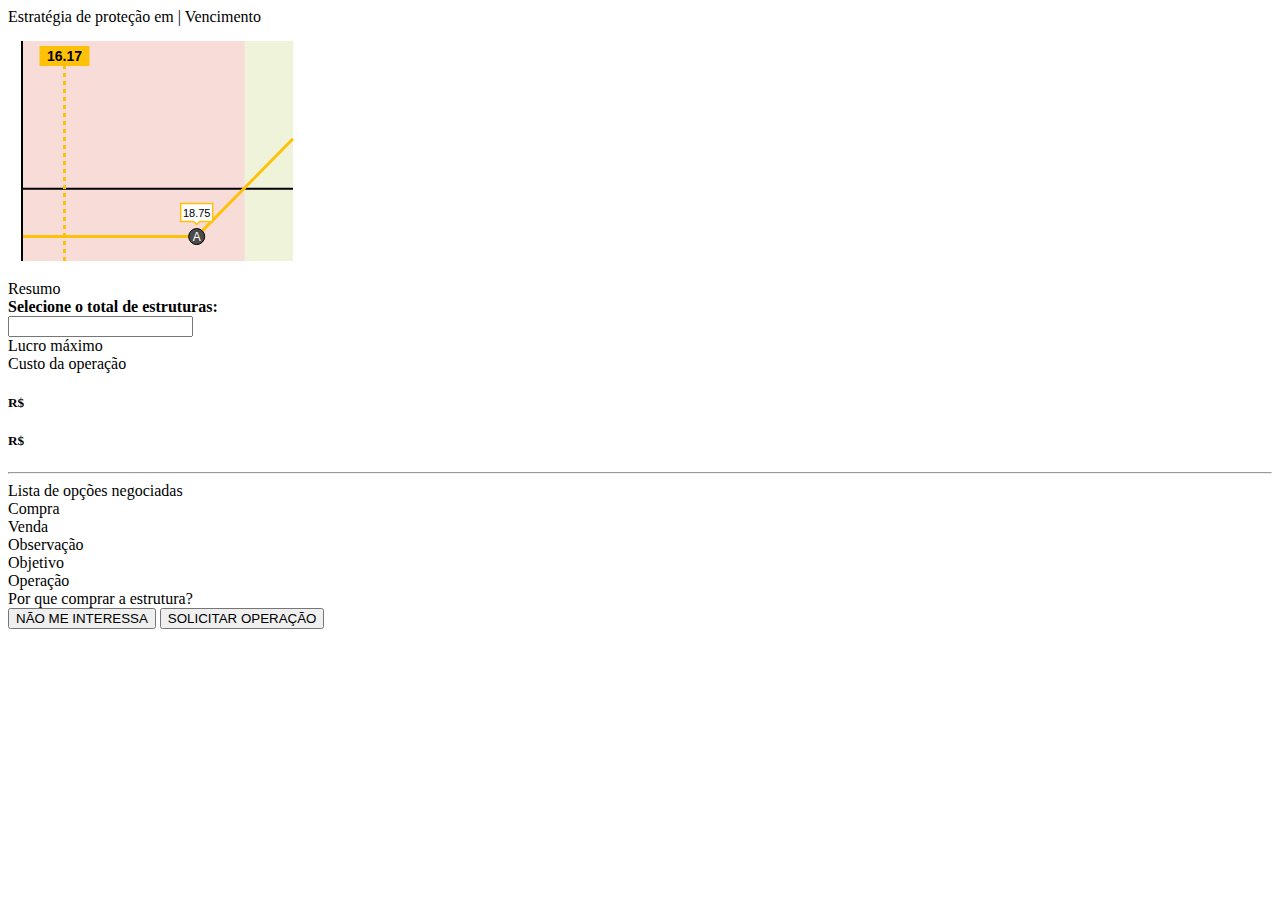
==== InstitucionalCotizadorFrontMobile.html @ c6811bbb "primeiro commit" ====
<!DOCTYPE html>
<!-- saved from url=(0033)http://localhost:4200/orders/3212 -->
<html data-ember-extension="1"><head><meta http-equiv="Content-Type" content="text/html; charset=UTF-8">  
    <meta http-equiv="X-UA-Compatible" content="IE=edge">
    <title>InstitucionalCotizadorFrontMobile</title>
    <meta name="description" content="">
    <meta name="viewport" content="width=device-width, initial-scale=1"><meta name="institucional-cotizador-front-mobile/config/environment" content="%7B%22modulePrefix%22%3A%22institucional-cotizador-front-mobile%22%2C%22namespace%22%3A%22api/mobile%22%2C%22environment%22%3A%22development%22%2C%22rootURL%22%3A%22/%22%2C%22host%22%3A%22%22%2C%22locationType%22%3A%22auto%22%2C%22moment%22%3A%7B%22includeLocales%22%3A%5B%22pt-br%22%5D%2C%22allowEmpty%22%3Atrue%7D%2C%22googleFonts%22%3A%5B%22Roboto%3A300%22%5D%2C%22contentSecurityPolicy%22%3A%7B%22font-src%22%3A%22%27self%27%20fonts.gstatic.com%22%2C%22style-src%22%3A%22%27self%27%20fonts.googleapis.com%22%7D%2C%22EmberENV%22%3A%7B%22FEATURES%22%3A%7B%7D%2C%22EXTEND_PROTOTYPES%22%3A%7B%22Date%22%3Afalse%7D%7D%2C%22APP%22%3A%7B%22name%22%3A%22institucional-cotizador-front-mobile%22%2C%22version%22%3A%220.0.0+a0f46282%22%7D%2C%22ember-cli-mirage%22%3A%7B%22enabled%22%3Atrue%2C%22usingProxy%22%3Afalse%2C%22useDefaultPassthroughs%22%3Atrue%7D%2C%22exportApplicationGlobal%22%3Atrue%7D">
    <link rel="stylesheet" href="http://downloads.xpi.com.br/mobile/android/cotizador/InstitucionalCotizadorFrontMobile_files/vendor.css">
    <link rel="stylesheet" href="http://downloads.xpi.com.br/mobile/android/cotizador/InstitucionalCotizadorFrontMobile_files/institucional-cotizador-front-mobile.css">
    <script src="https://ajax.googleapis.com/ajax/libs/jquery/3.2.1/jquery.min.js"></script>
  </head>
  <body class="ember-application">
<div id="ember344" class="ember-view"><div class="container ip-container-background">
  <div class="row">
    <div class="col col-xs-12 col-sm-6  ">
      <div class="row padding-down">
        <div class="col col-xs-12 col-sm-12 ">
          <span class="h5"> Estratégia de proteção em <b><span id="txtAsset" name="txtAsset"></b> | </span>
          <span class="h6"> Vencimento <span id="txtVencimento" name="txtVencimento"></span>
        </div>
      </div>

      <div class="ip-container-col-term-graph">
        <div id="divsvg" class="row-fluid ip-container-row-graphic-left border-none">
          <svg class="strike-lg" xmlns="http://www.w3.org/2000/svg" width="300" height="250"><svg class="preview-svg-area" width="300" height="250"><g class="preview-color-zones"><path class="preview-red-zone" fill="#f8dcd8" d="M15 15h221.841v220H15z"></path><path class="preview-green-zone" fill="#eff3da" d="M236.841 15H285v220h-48.159z"></path></g><path class="preview-x preview-axis domain" d="M15 163.667v-2h270v2"></path><path class="preview-y preview-axis domain" d="M13 15h2v220h-2"></path><rect class="preview-svg-line" y="10" width="300"></rect><path class="preview-vertical-line-wrapper preview-vertical-yellow-line" d="M56.5 235V34.556" stroke="#FFC107" stroke-width="3" fill="none" stroke-dasharray="4,4"></path><g class="preview-asset-value no-selection"><path class="preview-vertical-gray-line" d="M56.5 235V34.556"></path><rect x="31.499" y="20" rx="1" ry="1" width="50" height="20" class="preview-strike-vertical-rect" fill="#FFC107"></rect><text x="56.499" y="35" class="preview-strike-vertical-number" style="vertical-align:middle" font-family="sans-serif" font-size="14" fill="black-light" font-weight="700" text-anchor="middle">16.17</text></g><path class="preview-strategy-line" d="M15 210.556h173.681L285 112.778" stroke="#FFC107" stroke-width="3" fill="none"></path><g class="preview-points"><circle cx="188.681" cy="210.556" r="8" class="preview-strike-points" fill="#4B4B4B" stroke="#000"></circle><text x="188.681" y="214.556" fill="#fff" font-family="sans-serif" font-size="12" text-anchor="middle">A</text></g><path class="preview-numbers-rect preview-strike-number-rect" stroke="#FFC107" stroke-width="1.5" fill="#fff" d="M172.681 177.556v18h13l3 3 3-3h13v-18z"></path><text x="188.681" y="190.556" class="preview-numbers preview-strike-number preview-no-selection" fill="black-light" font-family="sans-serif" font-size="11" text-anchor="middle">18.75</text></svg></svg>
        </div>
      </div>
    </div>

    <div class="col col-xs-12 col-sm-6  ">

      <label class="ip-label-grid1 h5">Resumo</label><br>

        <div class="row row-eq-height">
          <div class="col-xs-4 bg-box-white">

            <div id="divExtraValues" class="ip-container-col-term">


            </div>
          </div>

          <div class="col-xs-8 bg-box-white margin-left-1">
            <div class="bg-gray-dark color-white">
              <div class="">
                <div class="row">
                  <div class="col-xs-12  col-sm-12">
                    <span class="h6"><b>Selecione o total de estruturas:</b></span>
                  </div>
                  <div class="col-xs-4 col-sm-4 no-padding-right">
                    <input type="number" name="txtQtd" step="1" id="txtQtd" class="numeric ember-text-field ember-view">
                  </div>
                  <div class="col-xs-8 col-sm-8">
                    <span class="h6" id="txtCustodia" name="txtCustodia"></span>
                  </div>
                </div>
              </div>
            </div>

              <div class="col col-xs-6 col-sm-6 padding-left-right-5">
                <span class="h6 color-gray">Lucro máximo</span>
              </div>
              <div class="col col-xs-6 col-sm-6 padding-left-right-5">
                <span class="h6 color-gray">Custo da operação</span>
              </div>
              <div class="col col-xs-6 col-sm-6 padding-left-right-5">
                <div class="h6 color-gray">
                  <h5 class="price-box"> R$ <span id="txtGainMax" name="txtGainMax"></h5>
                </div>
              </div>
              <div class="col col-xs-6 col-sm-6 padding-left-right-5">
                <div class="h6 color-gray">
                  <h5 class="price-box"> R$ <span id="txtPrice" name="txtPrice"></h5>
                </div>
              </div>

              <div class="col col-xs-12  col-sm-12 padding-8">
                <hr class="bb-gray">
                <div class="title-interactive-2">
                  Lista de opções negociadas
                </div>


                <div class="item-interactive-resum box-interactive border-gray">

                  <div id="divEstruturaCompra" class="col-xs-6">
                    <div class="title-interactive-3">
                      Compra
                    </div>                      
                  </div>

                  <div class="col-xs-6 bl-gray">
                    <div id="divEstruturaVenda" class="padding-down">
                      <div class="title-interactive-3">
                        Venda
                      </div>					  
					</div>
                  </div>
                </div>

              </div>
          </div>

        </div>

    </div>

  </div>

  <div class="clearfix"></div>
  <div class="clearfix h35"></div>

  <div class="row-fluid col-sm-12 no-padding">
    <div id="divObservation" class="col-sm-6 ip-container-col-term ptb-15 term-box ">
      <div class="title-term">Observação</div>
      <div id="divObs" class="h5">        
      </div>
	  
    </div>
	<div id="divObjective" class="col-sm-6 ip-container-col-term ptb-15 term-box ">
      <div class="title-term">Objetivo</div>
      <div id="divObjetivo" class="h5">        
      </div>
	  
    </div>
  </div>
  <div id="divTradeIdea" class="row-fluid col-sm-12 no-padding">
    <div class="col-sm-6 ip-container-col-term ptb-15 term-box ">
      <div class="title-term">Operação</div>
      <div id="divOperacao" class="h5">        
      </div>
	  
    </div>
	<div class="col-sm-6 ip-container-col-term ptb-15 term-box ">
      <div class="title-term">Por que comprar a estrutura?</div>
      <div id="divMessgeAnalyst" class="h5">        
      </div>
	  
    </div>
  </div>
  <div class="col col-sm-12 box-button no-padding">
 <button id="bt_reject" onclick="Interaction('refused')" class="btn btn-red border-left-term">NÃO ME INTERESSA</button>
<button id="bt_confirm" onclick="Interaction('approved')" class="btn btn-blue border-left-term">SOLICITAR OPERAÇÃO</button>
  </div>
  <br><br>
<input type="hidden" name="txtReq" id="txtReq" value="">
<input type="hidden" name="txtInteractiveOperationId" id="txtInteractiveOperationId" value="">
<input type="hidden" name="txtOperationId" id="txtOperationId" value="">
<input type="hidden" name="txtOrderId" id="txtOrderId" value="">
<input type="hidden" name="txtAccount" id="txtAccount" value="">
	
      
</div>
<!---->
<script>
	var map={"â":"a","Â":"A","à":"a","À":"A","á":"a","Á":"A","ã":"a","Ã":"A","ê":"e","Ê":"E","è":"e","È":"E","é":"e","É":"E","î":"i","Î":"I","ì":"i","Ì":"I","í":"i","Í":"I","õ":"o","Õ":"O","ô":"o","Ô":"O","ò":"o","Ò":"O","ó":"o","Ó":"O","ü":"u","Ü":"U","û":"u","Û":"U","ú":"u","Ú":"U","ù":"u","Ù":"U","ç":"c","Ç":"C"};

	function removerAcentos(s){ return s.replace(/[\W\[\] ]/g,function(a){return map[a]||a}) };
    function Interaction(state) {
	
		var req = $("#txtReq").val();
		var interactiveOperationId = $("#txtInteractiveOperationId").val();
		var operationId = $("#txtOperationId").val();
		var orderId = $("#txtOrderId").val();
		var account = $("#txtAccount").val();
		var qtd = document.getElementById("txtQtd");
		
		var data = "{\"HashCode\":" + 1 + ",\"InteractiveOperationId\":" + interactiveOperationId + ",\"OperationId\":" + operationId + ",\"OrderId\":" + orderId + ",\"Account\":" + account + ",\"AcceptedQuantity\":" + qtd.value + ",\"DeviceAddress\":1}";
		
        document.location = "app://?state=" + state + "&edited=true&data=" + data;
    }
	
	function UpdateValues(values) {
		//$("#divObsInt").html($("#divObsInt").html()+"; Recebendo UpdateValues");
		var json = JSON.parse(values);		
		$.ajax({
		  type:     "GET",
		  url:      json["ImagePath"],
		  dataType: "html",
		  success: function(data){
			console.log(data);
			$("#divsvg").html(data);
		  }
		});		
		//$("#divObsInt").html($("#divObsInt").html()+"; IMG: "+json["ImagePath"]);
		$("#txtInteractiveOperationId").val(json["InteractiveOperationId"]);
		$("#txtOperationId").val(json["OperationId"]);
		$("#txtOrderId").val(json["OrderId"]);
		$("#txtAccount").val(json["Account"]);
		$("#txtReq").val(values);
		$("#txtPrice").text(json["ClientCost"]);
		$("#txtAsset").text(json["Asset"]);
		$("#txtGainMax").text(json["MaxGain"]);
		$("#txtVencimento").text(json["MaturityDate"]);
		$("#divObs").html(json["Text"]); 
		$("#txtCustodia").text('(Custódia '+json["Custody"]+')');
		
		
		
		var qtd = document.getElementById("txtQtd");
		qtd.value = json["Quantity"];

		//$("#divObsInt").html($("#divObsInt").html()+"; Carregando ExtraValues");
		var extravalues = [];
		$.each(json["ExtraValues"],function(index, value){
			extravalues.push('<div class="item-interactive"><div class="title-interactive">'+value.Header+'</div><div class="row-fluid"><div class="col-xs-6 no-padding"><svg class="icon-interactive" width="70.287" height="57.012" viewBox="0 0 77.651 59.542"><path fill="#999" d="M77.585 12.9a2.286 2.286 0 0 0-2.283-2.283H58.348a2.286 2.286 0 0 0-2.283 2.283v10.941a2.286 2.286 0 0 0 2.283 2.283h16.954a2.286 2.286 0 0 0 2.283-2.283V12.9zm-2.164 10.09a.972.972 0 0 1-.971.971H59.2a.973.973 0 0 1-.972-.971v-9.238c0-.535.437-.971.972-.971h15.251c.536 0 .971.436.971.971v9.238z"></path><g fill="none" stroke="#999" stroke-width="3" stroke-linecap="round" stroke-linejoin="round"><path d="M67.86 30.84l2.32 13.791-20.547-7.897zM70.105 57.98H1.557V10.596"></path><path d="M7.84 10.596l17.718 17.633 22.307-6.5 12.042 11.478"></path></g><path fill="#999" d="M59.686 9.348c0 .02.009.035.011.055h2.143c.001-.02.011-.035.011-.055v-3.33a.623.623 0 0 0-.003-.061c-.004-.047-.226-4.191 5.204-4.191 4.463.143 4.756 3.143 4.756 4.465v3.117c0 .02.009.035.011.055h2.142c.002-.02.011-.035.011-.055V6.23c0-1.73-.852-6.16-6.375-6.16-.11 0-.189.004-.231.006-7.962 0-7.678 5.17-7.678 5.959v3.313z"></path></svg></div><div class="col-xs-6 align-left no-padding"><span class="number-interactive h5">'+value.Value+'</span></div></div></div>');
			
			console.log('My array has at position ' + index + ', this value: ' + value);
		});
		$("#divExtraValues").html(extravalues.join(""));
		
		var verticesC = [];
		$.each(json["Leg"],function(index, value){
			if(value.Side == 'C'){
			verticesC.push('<span class="h6">'+value.Side+' '+value.Type+' '+value.Strike+'</span><br>');
			};			
		});
		$("#divEstruturaCompra").html($("#divEstruturaCompra").html()+verticesC.join(""));
		
		var verticesV = [];
		$.each(json["Leg"],function(index, value){
			if(value.Side == 'V'){
			verticesV.push('<span class="h6">'+value.Side+' '+value.Type+' '+value.Strike+'</span><br>');
			};			
		});
		$("#divEstruturaVenda").html($("#divEstruturaVenda").html()+verticesV.join(""));
		
		if(json["IsIncomingIdea"] == "True"){
			$("#divObjetivo").html(json["Objective"]); 
			$("#divOperacao").html(json["Operation"]); 
			$("#divMessgeAnalyst").html(json["MessageAnalyst"]); 
		
		} else
		{
			$("#divTradeIdea").hide();
			$("#divObjective").hide();
			$("#divObservation").removeClass("col-sm-6");
			$("#divObservation").addClass("col-sm-12");
		}
		
		
		//$("#divObsInt").html($("#divObsInt").html()+"; Todos os Dados Carregados");
	}
	//UpdateValues("{\"OrderId\":9866,\"OperationId\":17593,\"InteractiveOperationId\":140,\"Account\":432184,\"Timestamp\":\"0001-01-01T00:00:00\",\"Title\":null,\"Status\":\"E\",\"ImagePath\":\"http://10.40.0.98:3001/1227478975_grafico.svg\",\"Local\":null,\"Author\":null,\"OrderLabel\":null,\"Text\":\"Nova_Notificação:  HashCode: 826B929E4C39099EB7C48472442588B4; orderId: 9866; operationId: 17593; interactiveOperationId: 140; account:432184\",\"OrderURL\":null,\"MaturityDate\":\"20171121\",\"MaxGain\":\"0\",\"ClientCost\":\"-.89\",\"Asset\":\"PETR4\",\"ClientName\":\"PAULO SIQUEIRA\",\"Quantity\":\"100\",\"ExtraValues\":[{\"Header\":\"Cen&aacute;rio de ganho acima de : \",\"Value\":\"16.43\",\"ImgType\":\"1\"},{\"Header\":\"Lucro m&aacute;ximo : \",\"Value\":\"Ilimitado\",\"ImgType\":\"1\"},{\"Header\":\"Perda m&aacute;xima : \",\"Value\":\"Premio da estrutura\",\"ImgType\":\"3\"}],\"Leg\":[{\"Symbol\":\"PETRK45\",\"Type\":\"Call Option\",\"Side\":\"C\",\"Ratio\":1.0,\"Strike\":15.5,\"OperationId\":\"\",\"LegId\":\"\",\"MaturityDate\":\"\",\"Moved\":false}]}");
	

</script> 
</div></body></html>
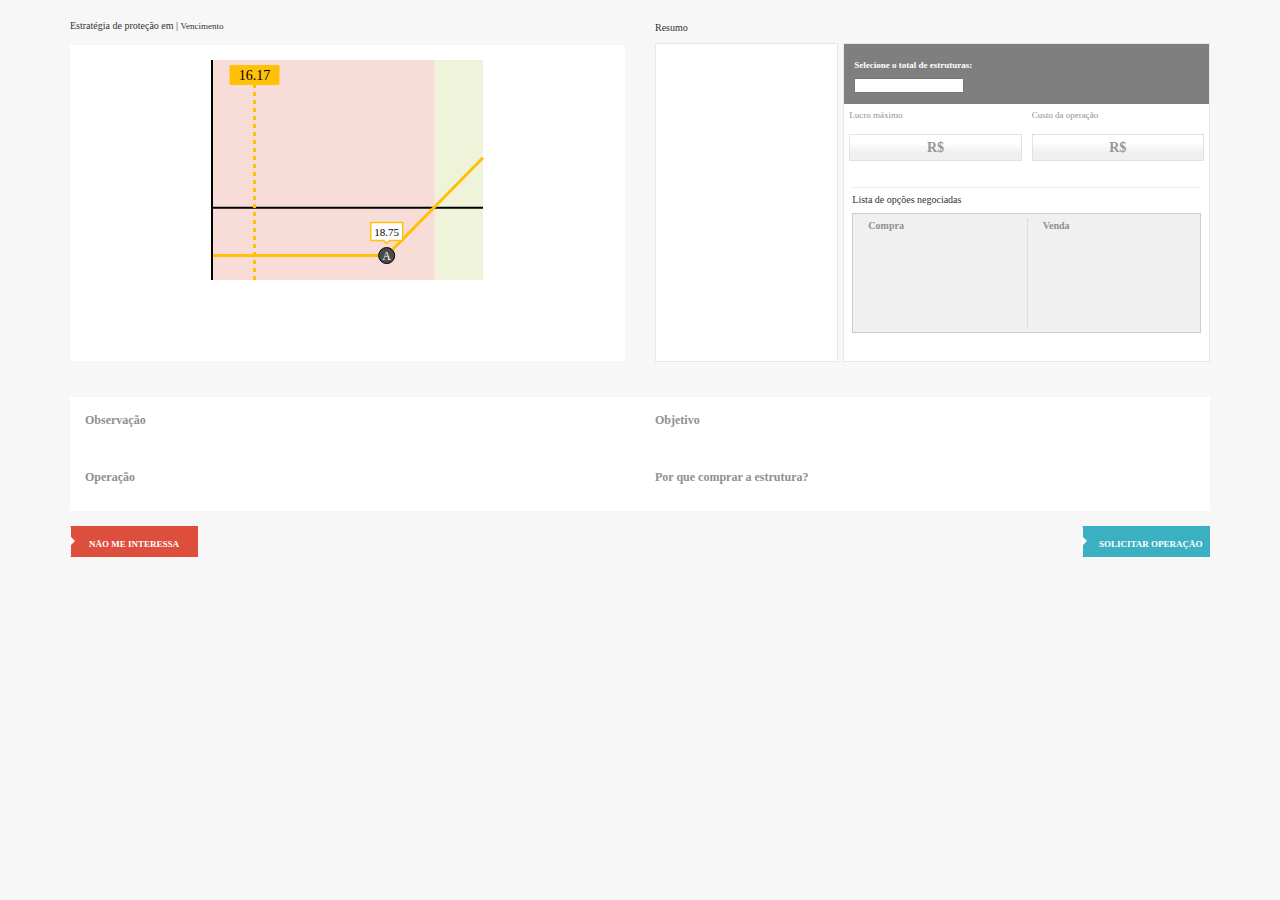
==== commit 76b45a1e: "primeiro commit" ====
--- a/InstitucionalCotizadorFrontMobile.html
+++ b/InstitucionalCotizadorFrontMobile.html
@@ -5,8 +5,8 @@
     <title>InstitucionalCotizadorFrontMobile</title>
     <meta name="description" content="">
     <meta name="viewport" content="width=device-width, initial-scale=1"><meta name="institucional-cotizador-front-mobile/config/environment" content="%7B%22modulePrefix%22%3A%22institucional-cotizador-front-mobile%22%2C%22namespace%22%3A%22api/mobile%22%2C%22environment%22%3A%22development%22%2C%22rootURL%22%3A%22/%22%2C%22host%22%3A%22%22%2C%22locationType%22%3A%22auto%22%2C%22moment%22%3A%7B%22includeLocales%22%3A%5B%22pt-br%22%5D%2C%22allowEmpty%22%3Atrue%7D%2C%22googleFonts%22%3A%5B%22Roboto%3A300%22%5D%2C%22contentSecurityPolicy%22%3A%7B%22font-src%22%3A%22%27self%27%20fonts.gstatic.com%22%2C%22style-src%22%3A%22%27self%27%20fonts.googleapis.com%22%7D%2C%22EmberENV%22%3A%7B%22FEATURES%22%3A%7B%7D%2C%22EXTEND_PROTOTYPES%22%3A%7B%22Date%22%3Afalse%7D%7D%2C%22APP%22%3A%7B%22name%22%3A%22institucional-cotizador-front-mobile%22%2C%22version%22%3A%220.0.0+a0f46282%22%7D%2C%22ember-cli-mirage%22%3A%7B%22enabled%22%3Atrue%2C%22usingProxy%22%3Afalse%2C%22useDefaultPassthroughs%22%3Atrue%7D%2C%22exportApplicationGlobal%22%3Atrue%7D">
-    <link rel="stylesheet" href="http://downloads.xpi.com.br/mobile/android/cotizador/InstitucionalCotizadorFrontMobile_files/vendor.css">
-    <link rel="stylesheet" href="http://downloads.xpi.com.br/mobile/android/cotizador/InstitucionalCotizadorFrontMobile_files/institucional-cotizador-front-mobile.css">
+    <link rel="stylesheet" href="./InstitucionalCotizadorFrontMobile_files/vendor.css">
+    <link rel="stylesheet" href="./InstitucionalCotizadorFrontMobile_files/institucional-cotizador-front-mobile.css">
     <script src="https://ajax.googleapis.com/ajax/libs/jquery/3.2.1/jquery.min.js"></script>
   </head>
   <body class="ember-application">
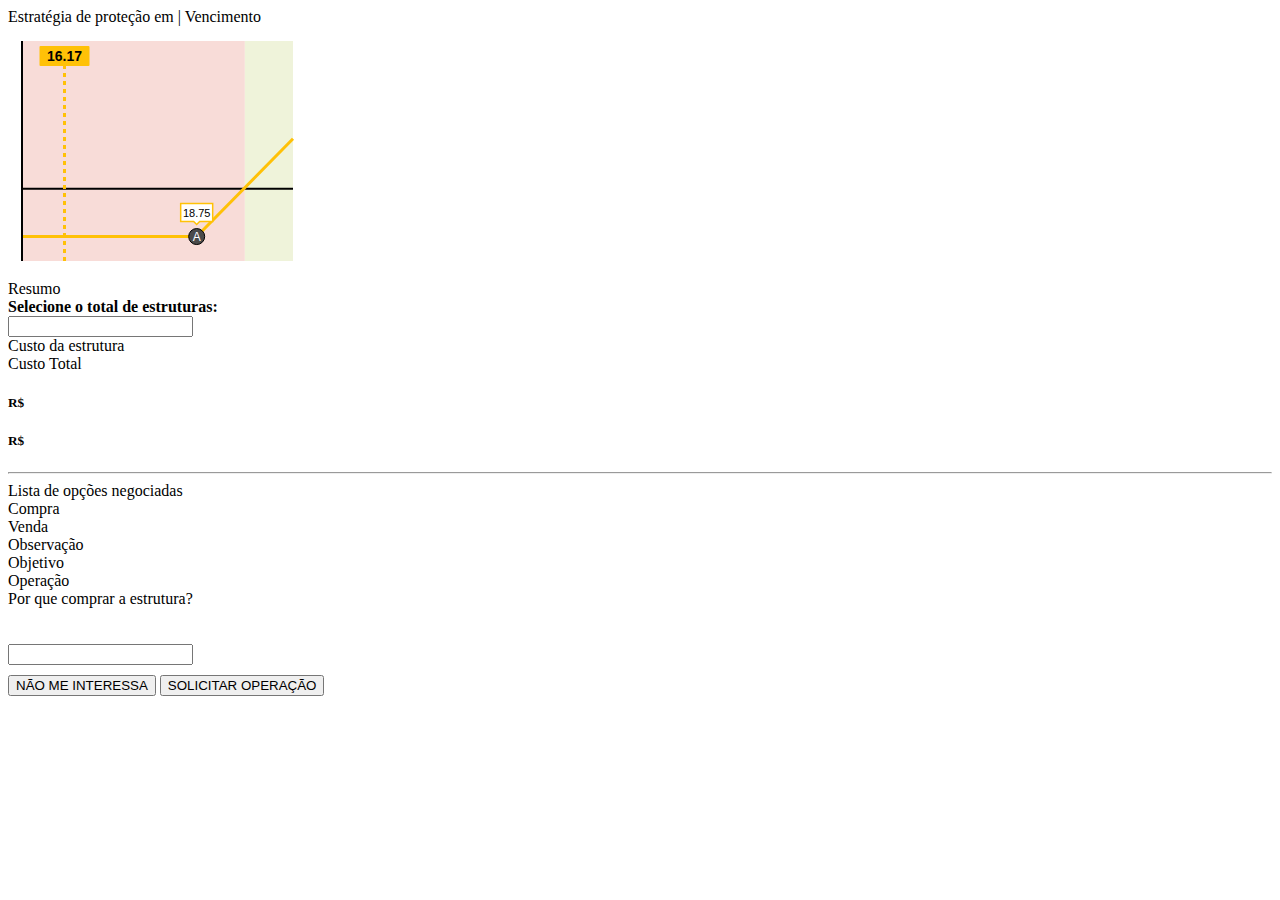
==== commit efa6ad1b: "primeiro commit" ====
--- a/InstitucionalCotizadorFrontMobile.html
+++ b/InstitucionalCotizadorFrontMobile.html
@@ -5,9 +5,10 @@
     <title>InstitucionalCotizadorFrontMobile</title>
     <meta name="description" content="">
     <meta name="viewport" content="width=device-width, initial-scale=1"><meta name="institucional-cotizador-front-mobile/config/environment" content="%7B%22modulePrefix%22%3A%22institucional-cotizador-front-mobile%22%2C%22namespace%22%3A%22api/mobile%22%2C%22environment%22%3A%22development%22%2C%22rootURL%22%3A%22/%22%2C%22host%22%3A%22%22%2C%22locationType%22%3A%22auto%22%2C%22moment%22%3A%7B%22includeLocales%22%3A%5B%22pt-br%22%5D%2C%22allowEmpty%22%3Atrue%7D%2C%22googleFonts%22%3A%5B%22Roboto%3A300%22%5D%2C%22contentSecurityPolicy%22%3A%7B%22font-src%22%3A%22%27self%27%20fonts.gstatic.com%22%2C%22style-src%22%3A%22%27self%27%20fonts.googleapis.com%22%7D%2C%22EmberENV%22%3A%7B%22FEATURES%22%3A%7B%7D%2C%22EXTEND_PROTOTYPES%22%3A%7B%22Date%22%3Afalse%7D%7D%2C%22APP%22%3A%7B%22name%22%3A%22institucional-cotizador-front-mobile%22%2C%22version%22%3A%220.0.0+a0f46282%22%7D%2C%22ember-cli-mirage%22%3A%7B%22enabled%22%3Atrue%2C%22usingProxy%22%3Afalse%2C%22useDefaultPassthroughs%22%3Atrue%7D%2C%22exportApplicationGlobal%22%3Atrue%7D">
-    <link rel="stylesheet" href="./InstitucionalCotizadorFrontMobile_files/vendor.css">
-    <link rel="stylesheet" href="./InstitucionalCotizadorFrontMobile_files/institucional-cotizador-front-mobile.css">
+    <link rel="stylesheet" href="http://downloads.xpi.com.br/mobile/android/cotizador/InstitucionalCotizadorFrontMobile_files/vendor.css">
+    <link rel="stylesheet" href="http://downloads.xpi.com.br/mobile/android/cotizador/InstitucionalCotizadorFrontMobile_files/institucional-cotizador-front-mobile.css">
     <script src="https://ajax.googleapis.com/ajax/libs/jquery/3.2.1/jquery.min.js"></script>
+	
   </head>
   <body class="ember-application">
 <div id="ember344" class="ember-view"><div class="container ip-container-background">
@@ -48,7 +49,7 @@
                     <span class="h6"><b>Selecione o total de estruturas:</b></span>
                   </div>
                   <div class="col-xs-4 col-sm-4 no-padding-right">
-                    <input type="number" name="txtQtd" step="1" id="txtQtd" class="numeric ember-text-field ember-view">
+                    <input type="number" onchange="changeQtd()" name="txtQtd" step="1" id="txtQtd" class="numeric ember-text-field ember-view">
                   </div>
                   <div class="col-xs-8 col-sm-8">
                     <span class="h6" id="txtCustodia" name="txtCustodia"></span>
@@ -58,10 +59,10 @@
             </div>
 
               <div class="col col-xs-6 col-sm-6 padding-left-right-5">
-                <span class="h6 color-gray">Lucro máximo</span>
-              </div>
-              <div class="col col-xs-6 col-sm-6 padding-left-right-5">
-                <span class="h6 color-gray">Custo da operação</span>
+                <span class="h6 color-gray">Custo da estrutura</span>
+              </div>
+              <div class="col col-xs-6 col-sm-6 padding-left-right-5">
+                <span class="h6 color-gray">Custo Total</span>
               </div>
               <div class="col col-xs-6 col-sm-6 padding-left-right-5">
                 <div class="h6 color-gray">
@@ -138,21 +139,23 @@
 	  
     </div>
   </div>
-  <div class="col col-sm-12 box-button no-padding">
- <button id="bt_reject" onclick="Interaction('refused')" class="btn btn-red border-left-term">NÃO ME INTERESSA</button>
-<button id="bt_confirm" onclick="Interaction('approved')" class="btn btn-blue border-left-term">SOLICITAR OPERAÇÃO</button>
-  </div>
+  
   <br><br>
-<input type="hidden" name="txtReq" id="txtReq" value="">
+<input type="text" name="txtReq" id="txtReq" value="">
 <input type="hidden" name="txtInteractiveOperationId" id="txtInteractiveOperationId" value="">
 <input type="hidden" name="txtOperationId" id="txtOperationId" value="">
 <input type="hidden" name="txtOrderId" id="txtOrderId" value="">
 <input type="hidden" name="txtAccount" id="txtAccount" value="">
-	
+ 
+ <div id="footer" style="padding-top:10px" class="col col-sm-12 box-button navbar navbar-inverse navbar-fixed-bottom border-none margin-top-md">
+	 <button id="bt_reject" onclick="Interaction('refused')" class="btn btn-red border-left-term">NÃO ME INTERESSA</button>
+	<button id="bt_confirm" onclick="Interaction('approved')" class="btn btn-blue border-left-term">SOLICITAR OPERAÇÃO</button>
+  </div>
       
 </div>
 <!---->
 <script>
+	
 	var map={"â":"a","Â":"A","à":"a","À":"A","á":"a","Á":"A","ã":"a","Ã":"A","ê":"e","Ê":"E","è":"e","È":"E","é":"e","É":"E","î":"i","Î":"I","ì":"i","Ì":"I","í":"i","Í":"I","õ":"o","Õ":"O","ô":"o","Ô":"O","ò":"o","Ò":"O","ó":"o","Ó":"O","ü":"u","Ü":"U","û":"u","Û":"U","ú":"u","Ú":"U","ù":"u","Ù":"U","ç":"c","Ç":"C"};
 
 	function removerAcentos(s){ return s.replace(/[\W\[\] ]/g,function(a){return map[a]||a}) };
@@ -169,7 +172,10 @@
 		
         document.location = "app://?state=" + state + "&edited=true&data=" + data;
     }
-	
+	function changeQtd(){
+		var qtd = document.getElementById("txtQtd");
+		$("#txtPrice").text(($("#txtGainMax").text() * qtd.value).toFixed(2));
+	}
 	function UpdateValues(values) {
 		//$("#divObsInt").html($("#divObsInt").html()+"; Recebendo UpdateValues");
 		var json = JSON.parse(values);		
@@ -188,9 +194,8 @@
 		$("#txtOrderId").val(json["OrderId"]);
 		$("#txtAccount").val(json["Account"]);
 		$("#txtReq").val(values);
-		$("#txtPrice").text(json["ClientCost"]);
+		$("#txtGainMax").text(json["ClientCost"]);
 		$("#txtAsset").text(json["Asset"]);
-		$("#txtGainMax").text(json["MaxGain"]);
 		$("#txtVencimento").text(json["MaturityDate"]);
 		$("#divObs").html(json["Text"]); 
 		$("#txtCustodia").text('(Custódia '+json["Custody"]+')');
@@ -199,6 +204,7 @@
 		
 		var qtd = document.getElementById("txtQtd");
 		qtd.value = json["Quantity"];
+		$("#txtPrice").text(json["ClientCost"] * json["Quantity"]);
 
 		//$("#divObsInt").html($("#divObsInt").html()+"; Carregando ExtraValues");
 		var extravalues = [];
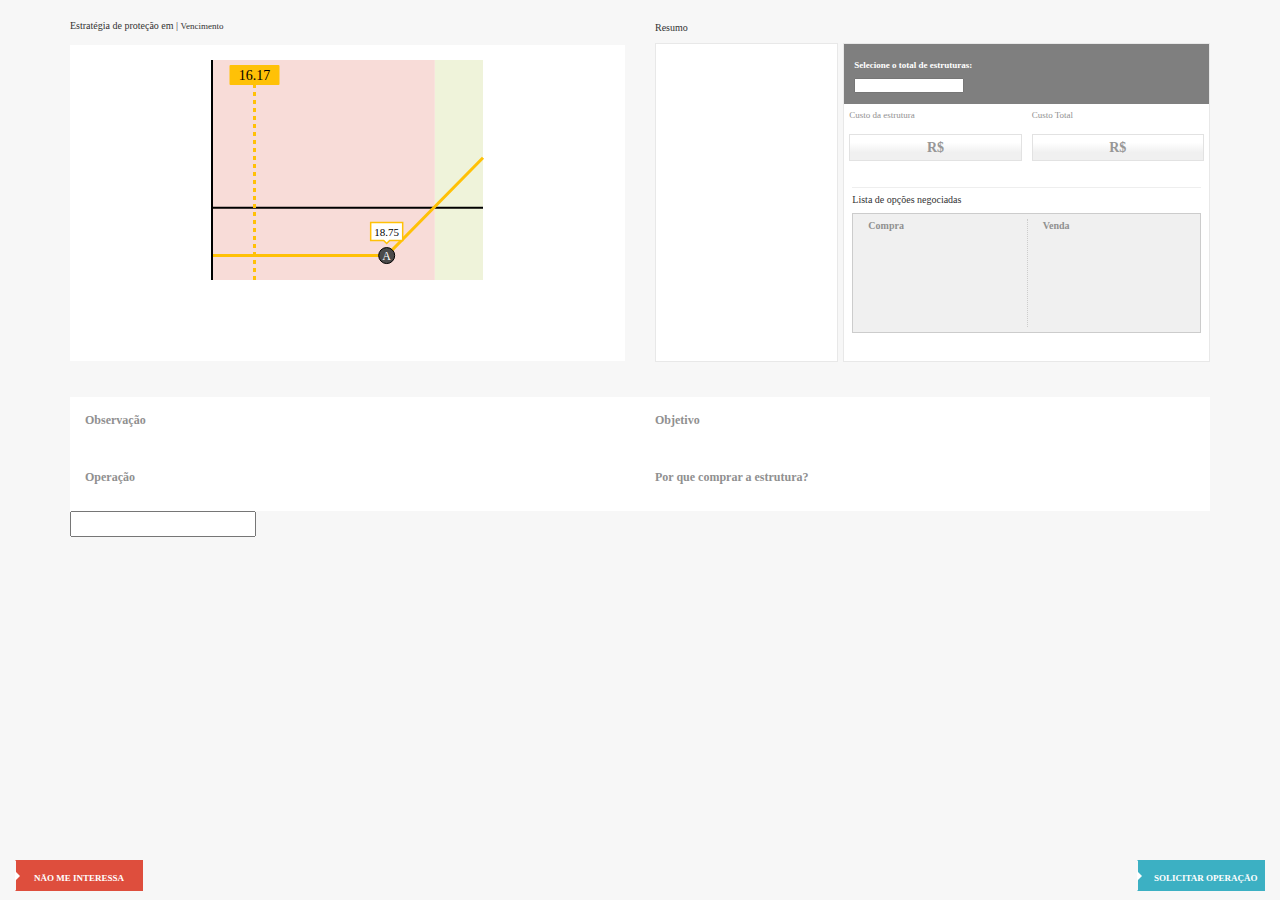
==== commit b3d3f5fd: "primeiro commit" ====
--- a/InstitucionalCotizadorFrontMobile.html
+++ b/InstitucionalCotizadorFrontMobile.html
@@ -5,8 +5,8 @@
     <title>InstitucionalCotizadorFrontMobile</title>
     <meta name="description" content="">
     <meta name="viewport" content="width=device-width, initial-scale=1"><meta name="institucional-cotizador-front-mobile/config/environment" content="%7B%22modulePrefix%22%3A%22institucional-cotizador-front-mobile%22%2C%22namespace%22%3A%22api/mobile%22%2C%22environment%22%3A%22development%22%2C%22rootURL%22%3A%22/%22%2C%22host%22%3A%22%22%2C%22locationType%22%3A%22auto%22%2C%22moment%22%3A%7B%22includeLocales%22%3A%5B%22pt-br%22%5D%2C%22allowEmpty%22%3Atrue%7D%2C%22googleFonts%22%3A%5B%22Roboto%3A300%22%5D%2C%22contentSecurityPolicy%22%3A%7B%22font-src%22%3A%22%27self%27%20fonts.gstatic.com%22%2C%22style-src%22%3A%22%27self%27%20fonts.googleapis.com%22%7D%2C%22EmberENV%22%3A%7B%22FEATURES%22%3A%7B%7D%2C%22EXTEND_PROTOTYPES%22%3A%7B%22Date%22%3Afalse%7D%7D%2C%22APP%22%3A%7B%22name%22%3A%22institucional-cotizador-front-mobile%22%2C%22version%22%3A%220.0.0+a0f46282%22%7D%2C%22ember-cli-mirage%22%3A%7B%22enabled%22%3Atrue%2C%22usingProxy%22%3Afalse%2C%22useDefaultPassthroughs%22%3Atrue%7D%2C%22exportApplicationGlobal%22%3Atrue%7D">
-    <link rel="stylesheet" href="http://downloads.xpi.com.br/mobile/android/cotizador/InstitucionalCotizadorFrontMobile_files/vendor.css">
-    <link rel="stylesheet" href="http://downloads.xpi.com.br/mobile/android/cotizador/InstitucionalCotizadorFrontMobile_files/institucional-cotizador-front-mobile.css">
+    <link rel="stylesheet" href="./InstitucionalCotizadorFrontMobile_files/vendor.css">
+    <link rel="stylesheet" href="./InstitucionalCotizadorFrontMobile_files/institucional-cotizador-front-mobile.css">
     <script src="https://ajax.googleapis.com/ajax/libs/jquery/3.2.1/jquery.min.js"></script>
 	
   </head>
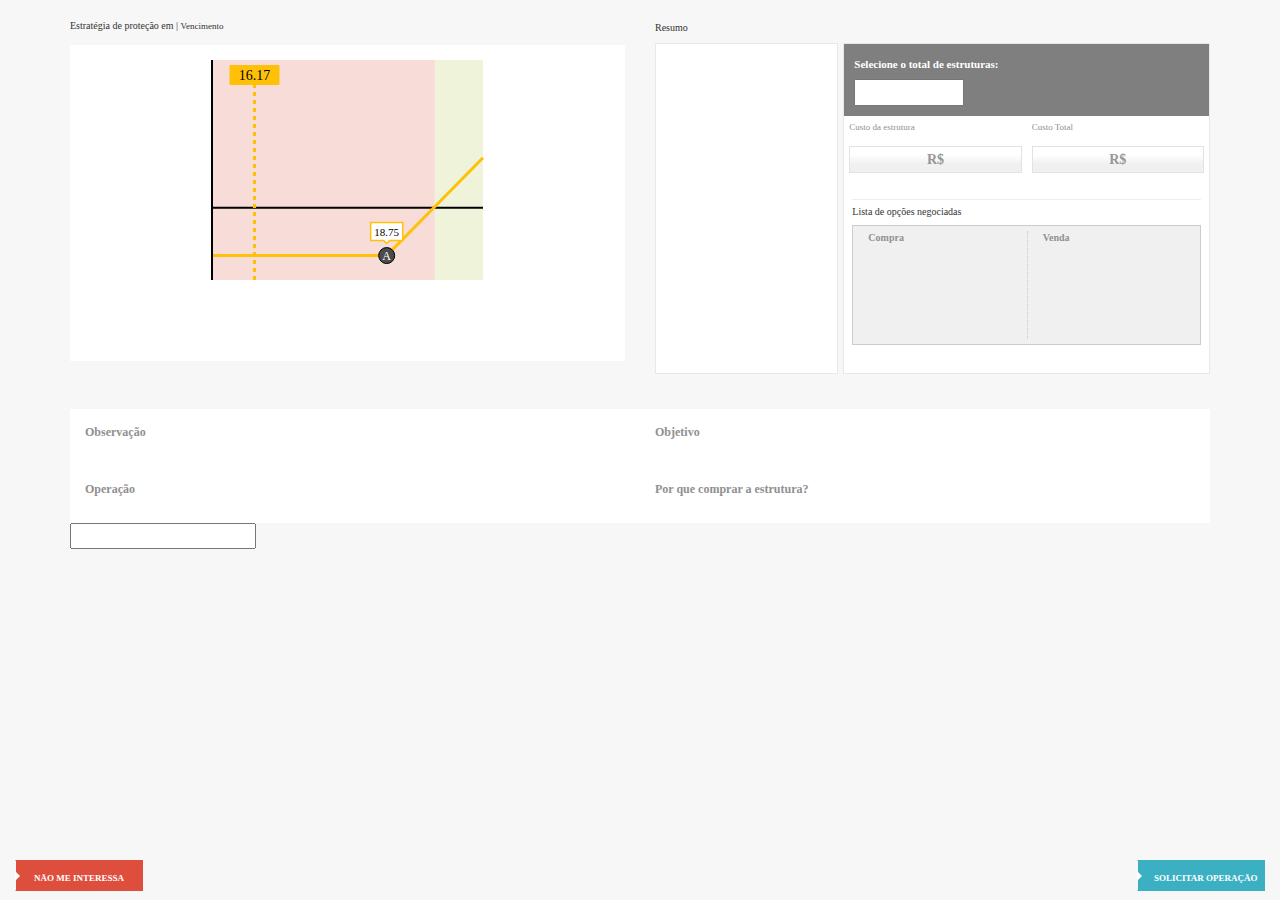
==== commit 5e9dd5d9: "primeiro commit" ====
--- a/InstitucionalCotizadorFrontMobile.html
+++ b/InstitucionalCotizadorFrontMobile.html
@@ -8,7 +8,22 @@
     <link rel="stylesheet" href="./InstitucionalCotizadorFrontMobile_files/vendor.css">
     <link rel="stylesheet" href="./InstitucionalCotizadorFrontMobile_files/institucional-cotizador-front-mobile.css">
     <script src="https://ajax.googleapis.com/ajax/libs/jquery/3.2.1/jquery.min.js"></script>
-	
+    <style>
+      .select-total b {
+        font-size: 11px;
+      }
+
+      .select-total .numeric {
+        height: 27px;
+        margin-top: 5px;
+        font-size: 11px;
+      }
+
+      .container-custodia {
+        height: 32px;
+        line-height: 33px;
+      }
+    </style>
   </head>
   <body class="ember-application">
 <div id="ember344" class="ember-view"><div class="container ip-container-background">
@@ -28,30 +43,24 @@
       </div>
     </div>
 
-    <div class="col col-xs-12 col-sm-6  ">
-
+    <div class="col col-xs-12 col-sm-6">
       <label class="ip-label-grid1 h5">Resumo</label><br>
-
         <div class="row row-eq-height">
           <div class="col-xs-4 bg-box-white">
-
-            <div id="divExtraValues" class="ip-container-col-term">
-
-
-            </div>
+            <div id="divExtraValues" class="ip-container-col-term"></div>
           </div>
 
           <div class="col-xs-8 bg-box-white margin-left-1">
-            <div class="bg-gray-dark color-white">
+            <div class="bg-gray-dark color-white select-total">
               <div class="">
                 <div class="row">
                   <div class="col-xs-12  col-sm-12">
                     <span class="h6"><b>Selecione o total de estruturas:</b></span>
                   </div>
-                  <div class="col-xs-4 col-sm-4 no-padding-right">
+                  <div class="col-xs-6 col-sm-4 no-padding-right">
                     <input type="number" onchange="changeQtd()" name="txtQtd" step="1" id="txtQtd" class="numeric ember-text-field ember-view">
                   </div>
-                  <div class="col-xs-8 col-sm-8">
+                  <div class="col-xs-6 col-sm-8 container-custodia">
                     <span class="h6" id="txtCustodia" name="txtCustodia"></span>
                   </div>
                 </div>
@@ -173,7 +182,7 @@
         document.location = "app://?state=" + state + "&edited=true&data=" + data;
     }
 	function changeQtd(){
-		var qtd = document.getElementById("txtQtd");
+    var qtd = document.getElementById("txtQtd");
 		$("#txtPrice").text(($("#txtGainMax").text() * qtd.value).toFixed(2));
 	}
 	function UpdateValues(values) {
@@ -187,14 +196,15 @@
 			console.log(data);
 			$("#divsvg").html(data);
 		  }
-		});		
+    });		
+    
 		//$("#divObsInt").html($("#divObsInt").html()+"; IMG: "+json["ImagePath"]);
 		$("#txtInteractiveOperationId").val(json["InteractiveOperationId"]);
 		$("#txtOperationId").val(json["OperationId"]);
 		$("#txtOrderId").val(json["OrderId"]);
 		$("#txtAccount").val(json["Account"]);
 		$("#txtReq").val(values);
-		$("#txtGainMax").text(json["ClientCost"]);
+		$("#txtGainMax").text(Number(json["ClientCost"]));
 		$("#txtAsset").text(json["Asset"]);
 		$("#txtVencimento").text(json["MaturityDate"]);
 		$("#divObs").html(json["Text"]); 
@@ -204,7 +214,7 @@
 		
 		var qtd = document.getElementById("txtQtd");
 		qtd.value = json["Quantity"];
-		$("#txtPrice").text(json["ClientCost"] * json["Quantity"]);
+    $("#txtPrice").text(Number(json["ClientCost"] * json["Quantity"]).toFixed(2));
 
 		//$("#divObsInt").html($("#divObsInt").html()+"; Carregando ExtraValues");
 		var extravalues = [];
@@ -247,7 +257,9 @@
 		
 		//$("#divObsInt").html($("#divObsInt").html()+"; Todos os Dados Carregados");
 	}
-	//UpdateValues("{\"OrderId\":9866,\"OperationId\":17593,\"InteractiveOperationId\":140,\"Account\":432184,\"Timestamp\":\"0001-01-01T00:00:00\",\"Title\":null,\"Status\":\"E\",\"ImagePath\":\"http://10.40.0.98:3001/1227478975_grafico.svg\",\"Local\":null,\"Author\":null,\"OrderLabel\":null,\"Text\":\"Nova_Notificação:  HashCode: 826B929E4C39099EB7C48472442588B4; orderId: 9866; operationId: 17593; interactiveOperationId: 140; account:432184\",\"OrderURL\":null,\"MaturityDate\":\"20171121\",\"MaxGain\":\"0\",\"ClientCost\":\"-.89\",\"Asset\":\"PETR4\",\"ClientName\":\"PAULO SIQUEIRA\",\"Quantity\":\"100\",\"ExtraValues\":[{\"Header\":\"Cen&aacute;rio de ganho acima de : \",\"Value\":\"16.43\",\"ImgType\":\"1\"},{\"Header\":\"Lucro m&aacute;ximo : \",\"Value\":\"Ilimitado\",\"ImgType\":\"1\"},{\"Header\":\"Perda m&aacute;xima : \",\"Value\":\"Premio da estrutura\",\"ImgType\":\"3\"}],\"Leg\":[{\"Symbol\":\"PETRK45\",\"Type\":\"Call Option\",\"Side\":\"C\",\"Ratio\":1.0,\"Strike\":15.5,\"OperationId\":\"\",\"LegId\":\"\",\"MaturityDate\":\"\",\"Moved\":false}]}");
+	// UpdateValues(
+  //   '{"OrderId":104265,"OperationId":203582,"InteractiveOperationId":80,"Account":432184,"Timestamp":"0001-01-01T00:00:00","Title":"FINANCIAMENTO DE ABEV3","Status":"E","ImagePath":"https://cotizador-services.xpi.com.br/grafico/1218489459_grafico.svg","Local":null,"Author":null,"OrderLabel":null,"Text":"O financiamento e uma das estrategias mais tradicionais do mercado de renda variavel, composta pela venda de uma Opcao de compra sobre um ativo em carteira, com a finalidade de otimizacao da carteira, protecao parcial contra quedas ou operacoes de taxa. O cliente recebe um premio pela venda da Call e limita o ganho do ativo ao nivel do preco de strike da Call (Opcao A).","OrderURL":null,"MaturityDate":"20180917","MaxGain":"0","ClientCost":".28","Asset":"ABEV3","ClientName":"PAULO JOSE DE MOURA SIQUEIRA","Quantity":"400","Custody":"0","IsIncomingIdea":"False","MessageAnalyst":"","Objective":"","Operation":"","ClientProfile":"Agressivo","PossuiImpedimentos":false,"ExtraValues":[{"Header":"Cen&aacute;rio de ganho acima de : ","Value":"19,26","ImgType":"1"},{"Header":"Lucro m&aacute;ximo por unidade: ","Value":"R$ 0,58","ImgType":"1"},{"Header":"Perda m&aacute;xima por unidade: ","Value":"R$ 18,68","ImgType":"3"}],"Leg":[{"Symbol":"ABEVI89","Type":"Call Option","Side":"V","Ratio":1.0,"Strike":19.26,"OperationId":"","LegId":"","MaturityDate":"","Moved":false,"Visible":false,"Percent":0.0},{"Symbol":"ABEV3","Type":"Stock","Side":"C","Ratio":1.0,"Strike":18.96,"OperationId":"","LegId":"","MaturityDate":"","Moved":false,"Visible":false,"Percent":0.0}]}'
+  // );
 	
 
 </script> 
